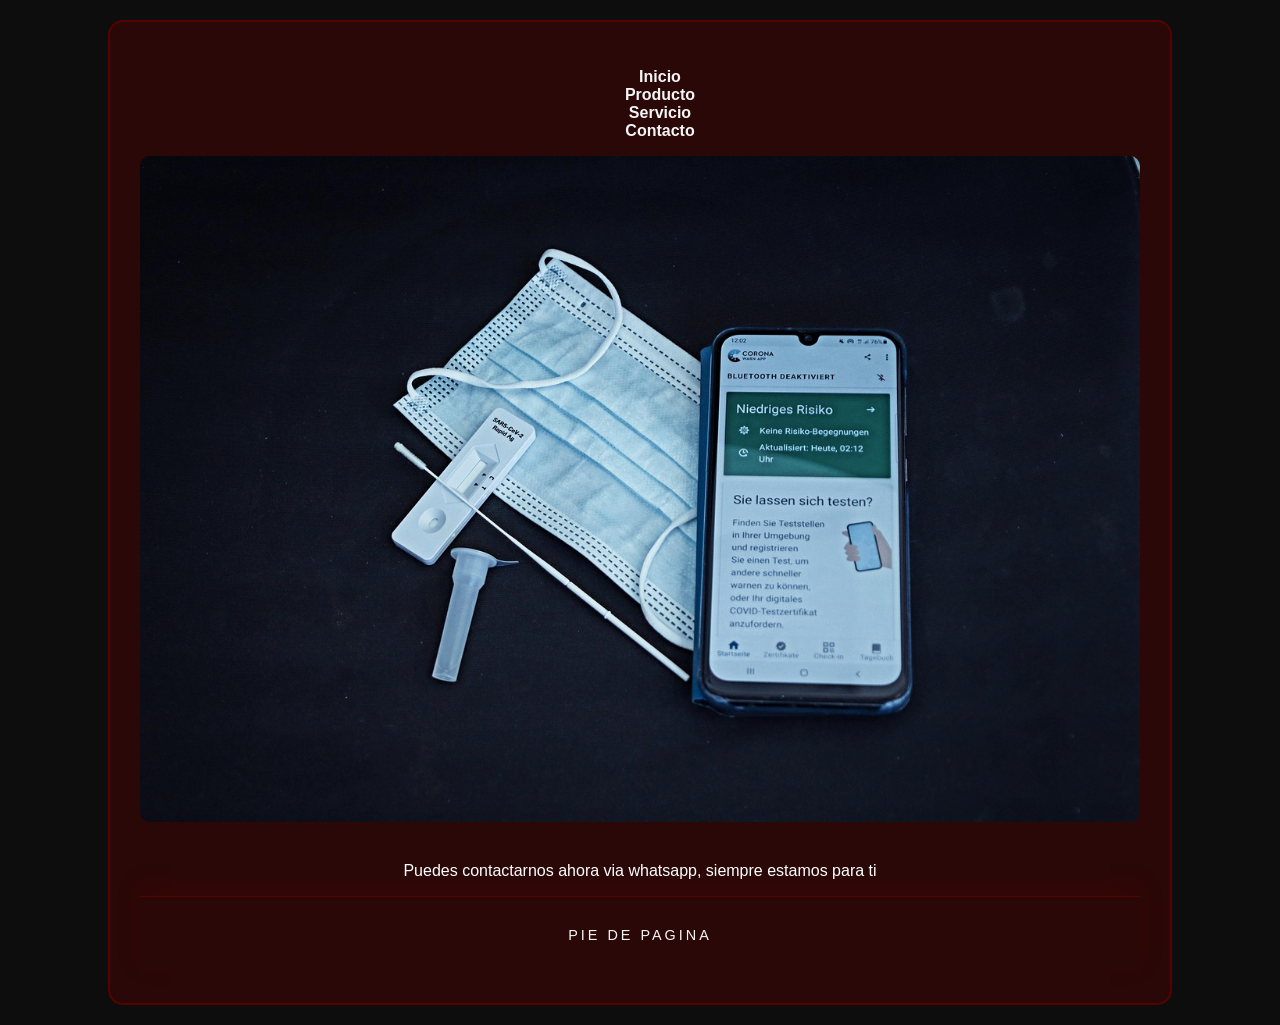
==== View/Contacto.html @ b62ef8c0 "mi primera subida" ====
<!DOCTYPE html>
<html lang="en">
<head>
    <meta charset="UTF-8">
    <meta name="viewport" content="width=device-width, initial-scale=1.0">
    <title>Contactanos</title>
</head>
<link rel="stylesheet" href="../Style.CSS">
<body>
    <div class="container">
<header>
    <nav class="Menu">
        <ul>
            <li><a href="../Index.html">Inicio</a></li>
            <li><a href="Producto.html">Producto</a></li>
            <li><a href="Servicio.html">Servicio</a></li>
            <li><a href="#">Contacto</a></li>
        </ul>
    </nav>
</header>
<main>
    <img src="../Img/img_contactos.jpeg" alt="">
    <div class="main_principal">
        <p>Puedes contactarnos ahora via whatsapp, siempre estamos para ti</p>
    </div>
</main>
<footer>Pie de pagina</footer>
    </div>
</body>
</html>
---- Style.CSS ----
body{
    background: #0e0d0d;
    color:white;
    font-family: Verdana, Geneva, Tahoma, sans-serif;
    margin:0;
    padding: 20px;
    display: flex;
    justify-content: center;
}
.container{
max-width:1000px;
background-color: #290807;
padding: 30px;
border-radius: 15px;
text-align: center;
border: 2px solid #550300;
}

img{
width:100%;
border-radius: 10px;
margin-bottom:20px;
}
/* Quita los puntos de la lista y los pone en fila */
nav ul {
    list-style: none;
    
    gap: 40px; /* Espacio entre botones */
}
nav a {
    text-decoration: none;
    color: #f5f5f5;
    font-weight: bold;
}


nav a:hover {
    color: #502c2c;
}
footer {
    background: transparent;
    padding: 30px;
    color: #f5f5f5;
    font-size: 0.9rem;
    border-top: 1px solid #550300; /* Línea sutil arriba */
    box-shadow: 0px -10px 20px rgba(85, 3, 0, 0.3); /* ¡El resplandor! */
    text-transform: uppercase;
    letter-spacing: 3px; /* Estilo elegante */
}
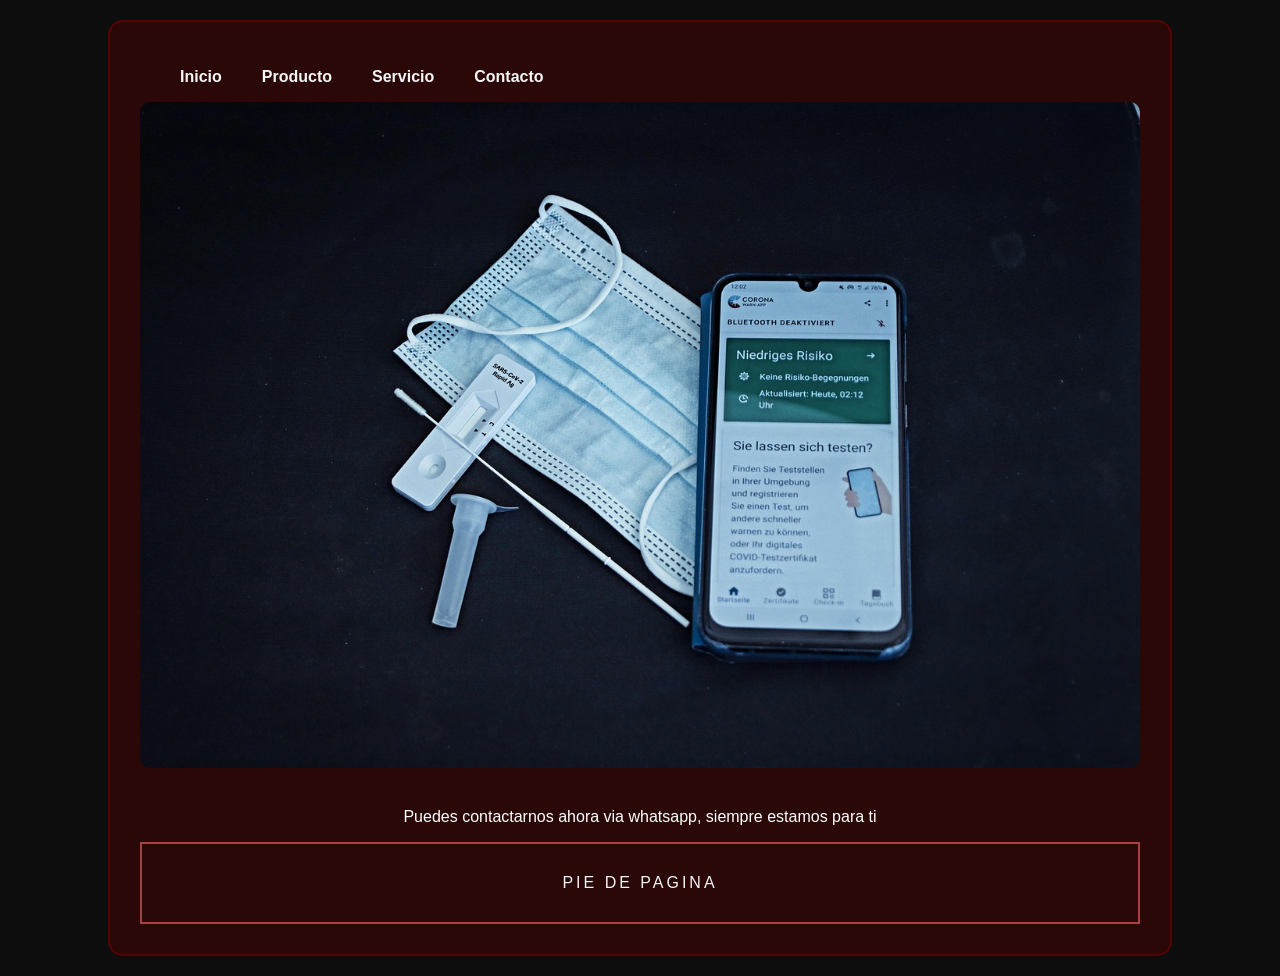
==== commit 4bf7ef51: "otro cambio del index jaja" ====
--- a/View/Contacto.html
+++ b/View/Contacto.html
@@ -11,7 +11,7 @@
 <header>
     <nav class="Menu">
         <ul>
-            <li><a href="../Index.html">Inicio</a></li>
+            <li><a href="../index.html">Inicio</a></li>
             <li><a href="Producto.html">Producto</a></li>
             <li><a href="Servicio.html">Servicio</a></li>
             <li><a href="#">Contacto</a></li>
--- a/Style.CSS
+++ b/Style.CSS
@@ -24,7 +24,7 @@
 /* Quita los puntos de la lista y los pone en fila */
 nav ul {
     list-style: none;
-    
+    display:flex;
     gap: 40px; /* Espacio entre botones */
 }
 nav a {
@@ -41,9 +41,7 @@
     background: transparent;
     padding: 30px;
     color: #f5f5f5;
-    font-size: 0.9rem;
-    border-top: 1px solid #550300; /* Línea sutil arriba */
-    box-shadow: 0px -10px 20px rgba(85, 3, 0, 0.3); /* ¡El resplandor! */
     text-transform: uppercase;
     letter-spacing: 3px; /* Estilo elegante */
+    border: 2px solid rgb(165, 65, 65);
 }
